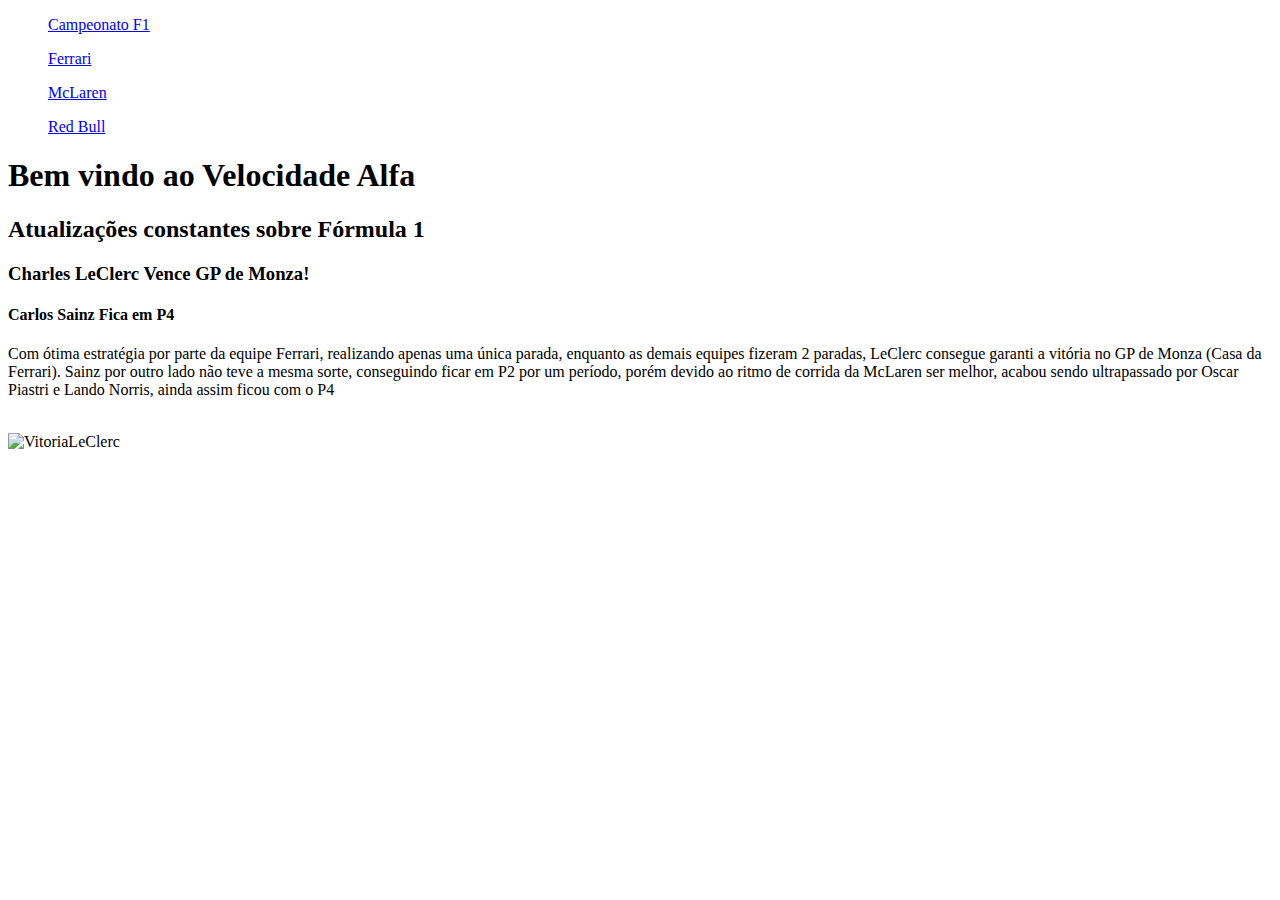
==== ferrari.html @ 8df8de1c "Index, HTML and CSS" ====
<!DOCTYPE html>
<html lang="pt-br">
<head>
    <meta charset="UTF-8">
    <meta name="viewport" content="width=device-width, initial-scale=1.0">
    <title>Velocidade Alfa</title>
</head>
<body>
    <ul><a href="index.html">Campeonato F1</a> </ul>
    <ul><a href="ferrari.html">Ferrari</a></ul>
    <ul><a href="mclaren.html">McLaren</a></ul> 
    <ul><a href="redbull.html">Red Bull</a></ul>

    <h1><strong>Bem vindo ao Velocidade Alfa</strong></h1>
    <h2>Atualizações constantes sobre Fórmula 1</h2>
    
    <section>
        <h3><strong>Charles LeClerc Vence GP de Monza!</strong></h3>
        <h4>Carlos Sainz Fica em P4</h4>
        
        <p>Com ótima estratégia por parte da equipe Ferrari, realizando apenas uma única parada, enquanto as demais equipes fizeram 2 paradas, LeClerc consegue garanti a vitória no GP de Monza (Casa da Ferrari). Sainz por outro lado não teve a mesma sorte, conseguindo ficar em P2 por um período, porém devido ao ritmo de corrida da McLaren ser melhor, acabou sendo ultrapassado por Oscar Piastri e Lando Norris, ainda assim ficou com o P4
        </p><br>
        <img src="https://lncimg.lance.com.br/cdn-cgi/image/width=828,quality=75,fit=pad,format=webp/uploads/2024/09/000_36FB7L4-scaled-aspect-ratio-512-320-1.jpg" alt="VitoriaLeClerc"><br>
    </section>
</body>
</html>
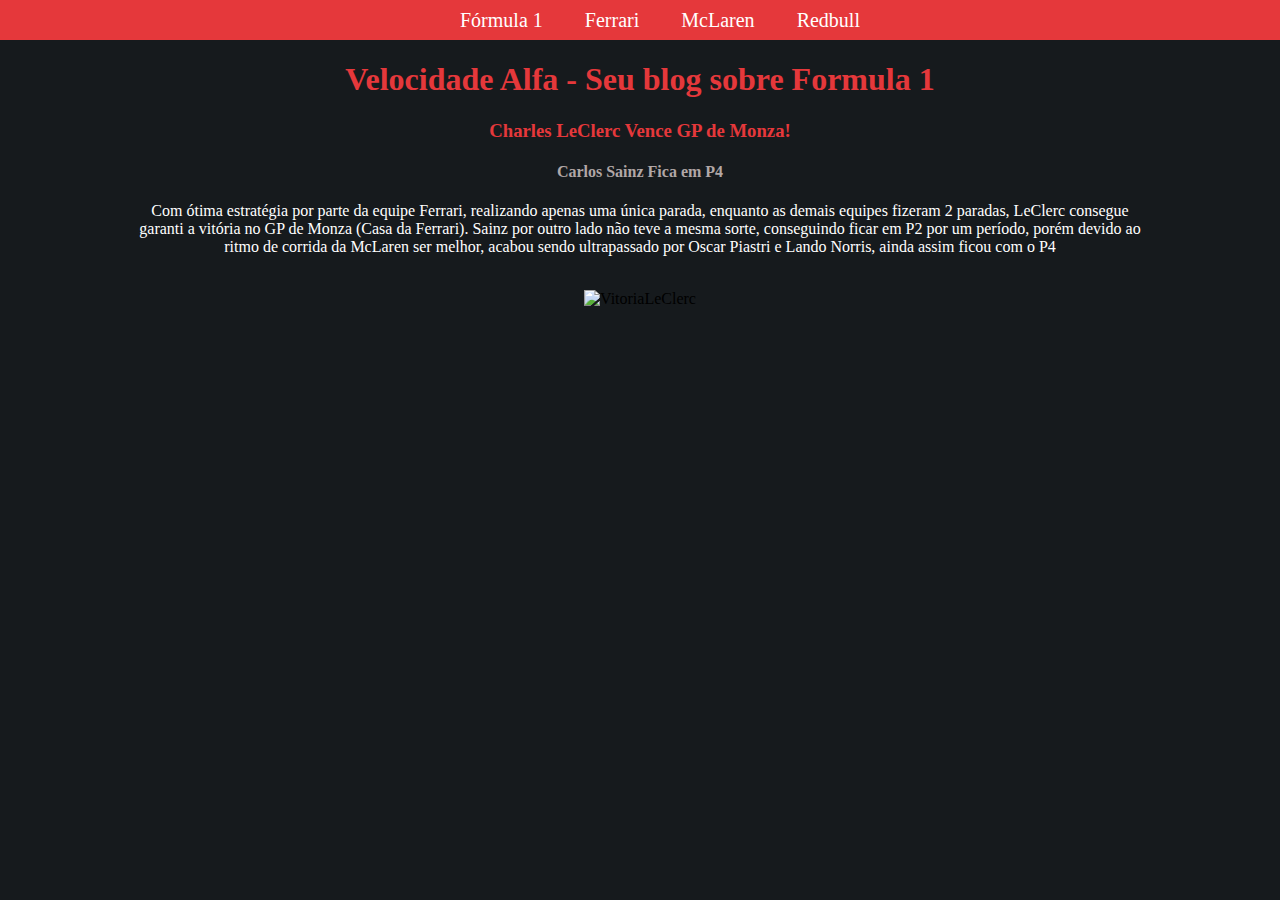
==== commit 7c94c53b: "Criado CSS do site" ====
--- a/ferrari.html
+++ b/ferrari.html
@@ -3,17 +3,23 @@
 <head>
     <meta charset="UTF-8">
     <meta name="viewport" content="width=device-width, initial-scale=1.0">
+    <link rel="stylesheet" type="text/css" href="css/style.css" media="screen" />
     <title>Velocidade Alfa</title>
 </head>
 <body>
-    <ul><a href="index.html">Campeonato F1</a> </ul>
-    <ul><a href="ferrari.html">Ferrari</a></ul>
-    <ul><a href="mclaren.html">McLaren</a></ul> 
-    <ul><a href="redbull.html">Red Bull</a></ul>
+    <header>
+        <nav class="navegation">
+            <menu class="menu">
+                <a class="pages" href="index.html">Fórmula 1</a>
+                <a class="pages" href="ferrari.html" >Ferrari</a>
+                <a class="pages" href="mclaren.html">McLaren</a>
+                <a class="pages" href="redbull.html">Redbull</a>
+            </menu>
+        </nav>
+    </header>
+    
+    <strong><h1>Velocidade Alfa - Seu blog sobre Formula 1</h1></strong>
 
-    <h1><strong>Bem vindo ao Velocidade Alfa</strong></h1>
-    <h2>Atualizações constantes sobre Fórmula 1</h2>
-    
     <section>
         <h3><strong>Charles LeClerc Vence GP de Monza!</strong></h3>
         <h4>Carlos Sainz Fica em P4</h4>
--- a/css/style.css
+++ b/css/style.css
@@ -0,0 +1,68 @@
+
+*{
+    background-color: #161a1d;
+    font-family: Georgia, 'Times New Roman', Times, serif;
+}
+body{
+    text-align: center;
+    width: 100%;
+    margin: auto;
+}
+
+h1, h3{
+    color: #e5383b;
+}
+
+h2, h4{
+    color: #b1a7a6;
+}
+
+p{
+    color: #ffffff;
+    margin-left: 10%;
+    margin-right: 10%;
+    margin-top:2,5%;
+    margin-bottom: 2,5%;
+}
+
+header{
+    width: 100%;
+    height: 100%;
+}
+
+.navegation{
+    background-color: #e5383b;
+    display: flex;
+    flex-direction: row;
+    height: 40px;
+    }
+
+.menu{
+    background-color: #e5383b;
+    display: flex;
+    flex-direction: row;
+    text-decoration: none;
+    justify-content: space-between;
+    width: 400px;
+    margin: auto;
+    float: right;
+}
+
+.pages{
+    font-size: 20px;
+    background-color: #e5383b;
+    text-decoration: none;
+    color: #ffffff;
+}
+
+.pages:hover{
+    background: #ba181b;
+}   
+
+a{
+    color: rgb(255, 255, 255);
+}
+
+img{
+    width: 400px;
+}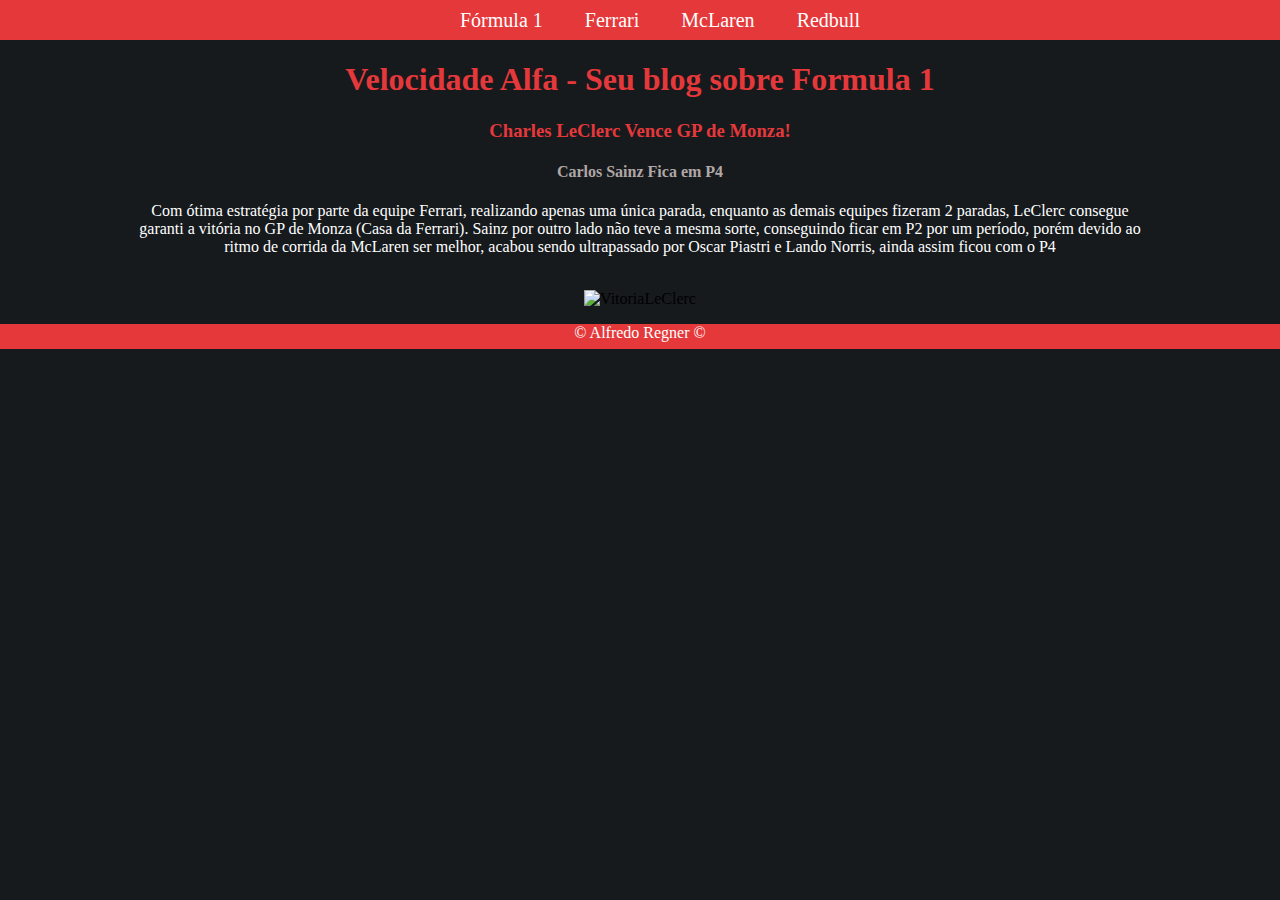
==== commit f274b8dd: "Adicionado Footer nas páginas" ====
--- a/ferrari.html
+++ b/ferrari.html
@@ -28,5 +28,9 @@
         </p><br>
         <img src="https://lncimg.lance.com.br/cdn-cgi/image/width=828,quality=75,fit=pad,format=webp/uploads/2024/09/000_36FB7L4-scaled-aspect-ratio-512-320-1.jpg" alt="VitoriaLeClerc"><br>
     </section>
+    
+    <footer>
+        <p class="rodape">&copy; Alfredo Regner &copy;</p>
+    </footer>
 </body>
 </html>--- a/css/style.css
+++ b/css/style.css
@@ -65,4 +65,14 @@
 
 img{
     width: 400px;
+}
+
+footer{
+    background-color: #e5383b;
+    height: 25px;
+}
+
+p.rodape{
+    background-color: #e5383b;
+    text-align: center;
 }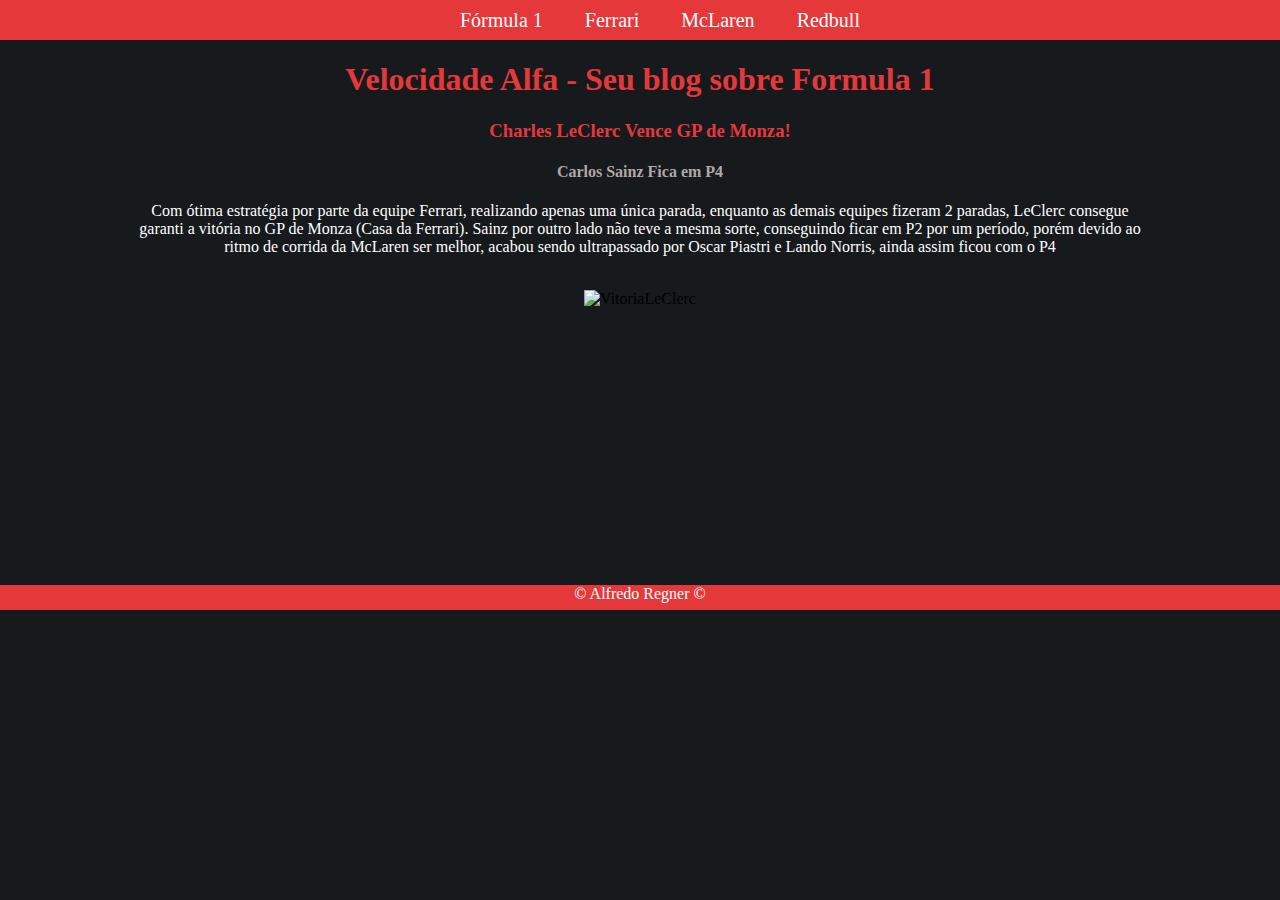
==== commit 91a96e11: "Ajustado height para corrigir local da barra do footer" ====
--- a/ferrari.html
+++ b/ferrari.html
@@ -20,7 +20,7 @@
     
     <strong><h1>Velocidade Alfa - Seu blog sobre Formula 1</h1></strong>
 
-    <section>
+    <section class="materiafr">
         <h3><strong>Charles LeClerc Vence GP de Monza!</strong></h3>
         <h4>Carlos Sainz Fica em P4</h4>
         
--- a/css/style.css
+++ b/css/style.css
@@ -67,12 +67,34 @@
     width: 400px;
 }
 
+.materiarb{
+    width: 100%;
+    height: 449px;
+    align-items: center;
+}
+
+.materiamcl{
+    width: 100%;
+    height: 449px;
+    align-items: center;
+}
+
+.materiafr{
+    width: 100%;
+    height: 449px;
+    align-items: center;
+}
+
 footer{
     background-color: #e5383b;
+    position: sticky;
+    bottom: 0;
+    width: 100%;
     height: 25px;
 }
 
 p.rodape{
     background-color: #e5383b;
     text-align: center;
+    
 }